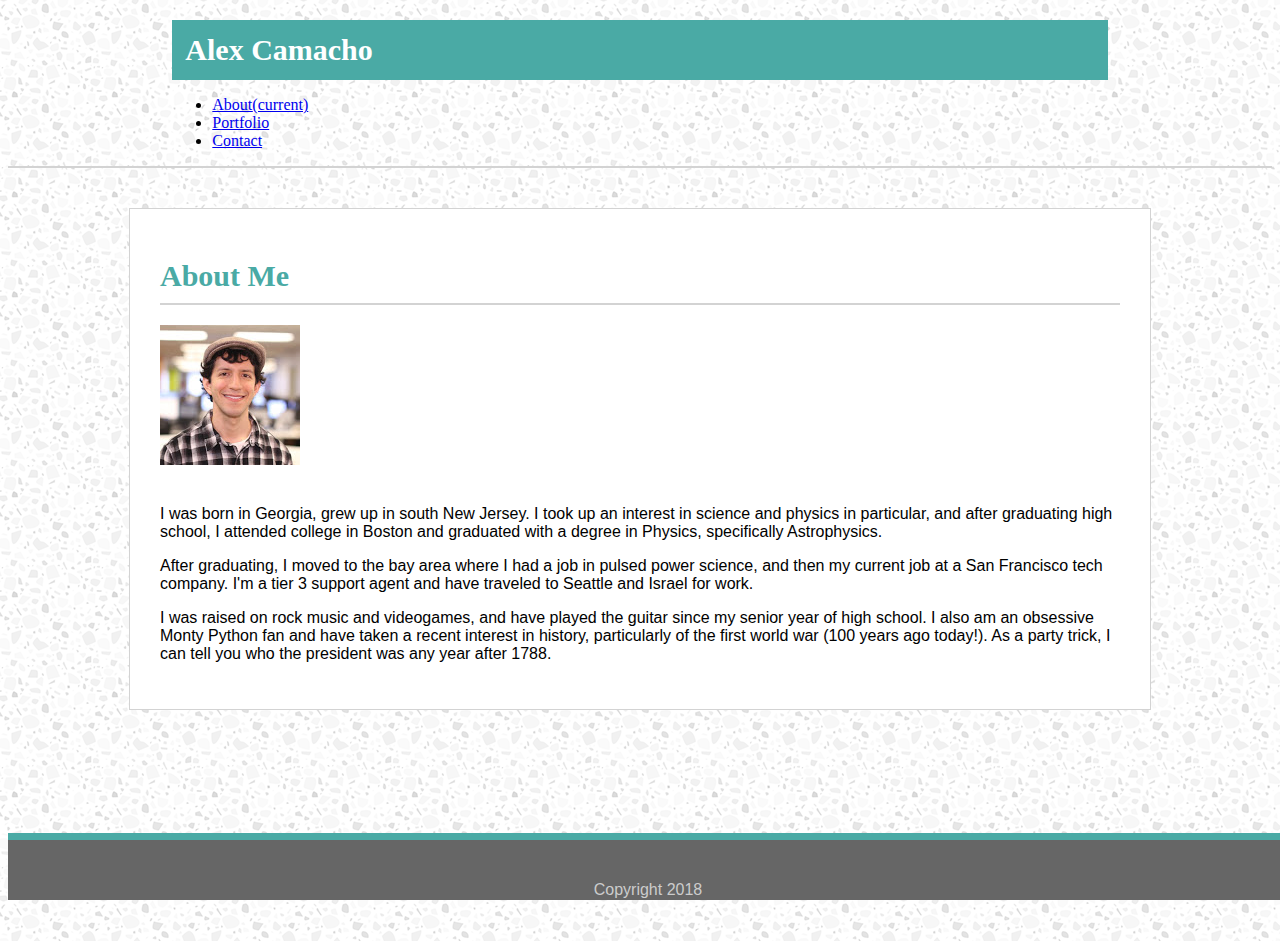
==== contact.html @ 0fbf75d1 "Completed formatting of index.html, copied template over to other pages" ====
<!DOCTYPE html>
<html>
    <head>
        <title>Bootstrap Portfolio</title>
        <link rel="stylesheet" href="https://stackpath.bootstrapcdn.com/bootstrap/4.1.1/css/bootstrap.min.css" integrity="sha384-WskhaSGFgHYWDcbwN70/dfYBj47jz9qbsMId/iRN3ewGhXQFZCSftd1LZCfmhktB" crossorigin="anonymous">
        <link rel="stylesheet" href="assets/css/style.css">
    </head>
    <body>
        <nav class="navbar navbar-expand-lg navbar-light bg-light">
            <div class="navbar-brand"><h1>Alex Camacho</h1></div>         
            <div class="collapse navbar-collapse justify-content-end" id="navbarSupportedContent">
                <ul class="navbar-nav">
                    <li class="nav-item active">
                        <a class="nav-link" href="#">About<span class="sr-only">(current)</span></a>
                    </li>
                    <li class="nav-item">
                        <a class="nav-link" href="portfolio.html">Portfolio</a>
                    </li>
                    <li class="nav-item">
                        <a class="nav-link" href="contact.html">Contact</a>
                    </li>
                </ul>
            </div>
        </nav>
        <section id="main-section">
            <div class="container">
                <div class="row">
                    <div class="col-md-12">
                        <h1 class="section-header">About Me</h1>
                    </div>
                </div>
                <div class="row">
                    <div class="col-md-2">
                        <img class="prof-image" src="assets/images/IMG_1142.JPG">
                    </div>
                    <div class="col-md-10">
                        <p>
                            I was born in Georgia, grew up in south New Jersey. I took up an interest in science and physics in particular, and after graduating high school, I attended college in Boston and graduated with a degree in Physics, specifically Astrophysics.
                        </p>
                    </div>
                </div>
                <div class="row">
                    <div class="col-md-12">
                        <p>
                            After graduating, I moved to the bay area where I had a job in pulsed power science, and then my current job at a San Francisco tech company. I'm a tier 3 support agent and have traveled to Seattle and Israel for work.
                        </p>
                    </div>
                </div>
                <div class="row">
                    <div class="col-md-12">
                        <p>
                            I was raised on rock music and videogames, and have played the guitar since my senior year of high school. I also am an obsessive Monty Python fan and have taken a recent interest in history, particularly of the first world war (100 years ago today!). As a party trick, I can tell you who the president was any year after 1788.
                        </p>
                    </div>
                </div>
            </div>
        </section>
        <footer class="footer">
            <div class="container">
                <p>Copyright 2018</p>
            </div>
        </footer>
    </body>
</html>
---- assets/css/style.css ----
body {
    background-image: url("../images/light-grey-terrazzo.png");
}

h1, h2, h3 {
    color: #4aaaa5;
    font-family: Georgia, Times, 'Times New Roman', serif;
    font-weight: bold;
}

h1 {
    font-size: 30px;
}

#main-section {
    width: 960px;
    font-family: Arial, 'Helvetica Neue', Helvetica, sans-serif;
    padding: 30px;
    margin: 0 auto;
    background-color: white;
    border: 1px solid lightgrey;
    margin-top: 40px;
    margin-bottom: 40px;
}

.prof-image {
    margin-bottom: 20px;
    margin-right: 20px;
}

nav.navbar {
    border-bottom: 2px lightgrey solid;
    padding: 0px 13% 0px 13%;
}

.navbar-brand {
    padding-bottom: 0px;
    padding-top: 0px;
}

.navbar-brand h1 {
    background-color: #4aaaa5;
    color: white;
    padding: 13px;
    margin-bottom: 0px;
}

.section-header {
    border-bottom: 2px solid lightgrey;
    padding-bottom: 10px;
    margin-bottom: 20px;
}

ul.navbar-nav {
    font-family: Georgia, Times, 'Times New Roman', serif;
}

.footer {
    background-color: #666666;
    border-top: 7px solid #4aaaa5;
    color: #cccccc;
    height: 60px;
    text-align: center;
    position: absolute;
    bottom: 0;
    width: 100%;
    font-family: Arial, 'Helvetica Neue', Helvetica, sans-serif;
}

.footer .container {
    height: 100%;
}

.footer p {
    margin-bottom: 0;
    height: 100%;
    padding-top: 25px;
}
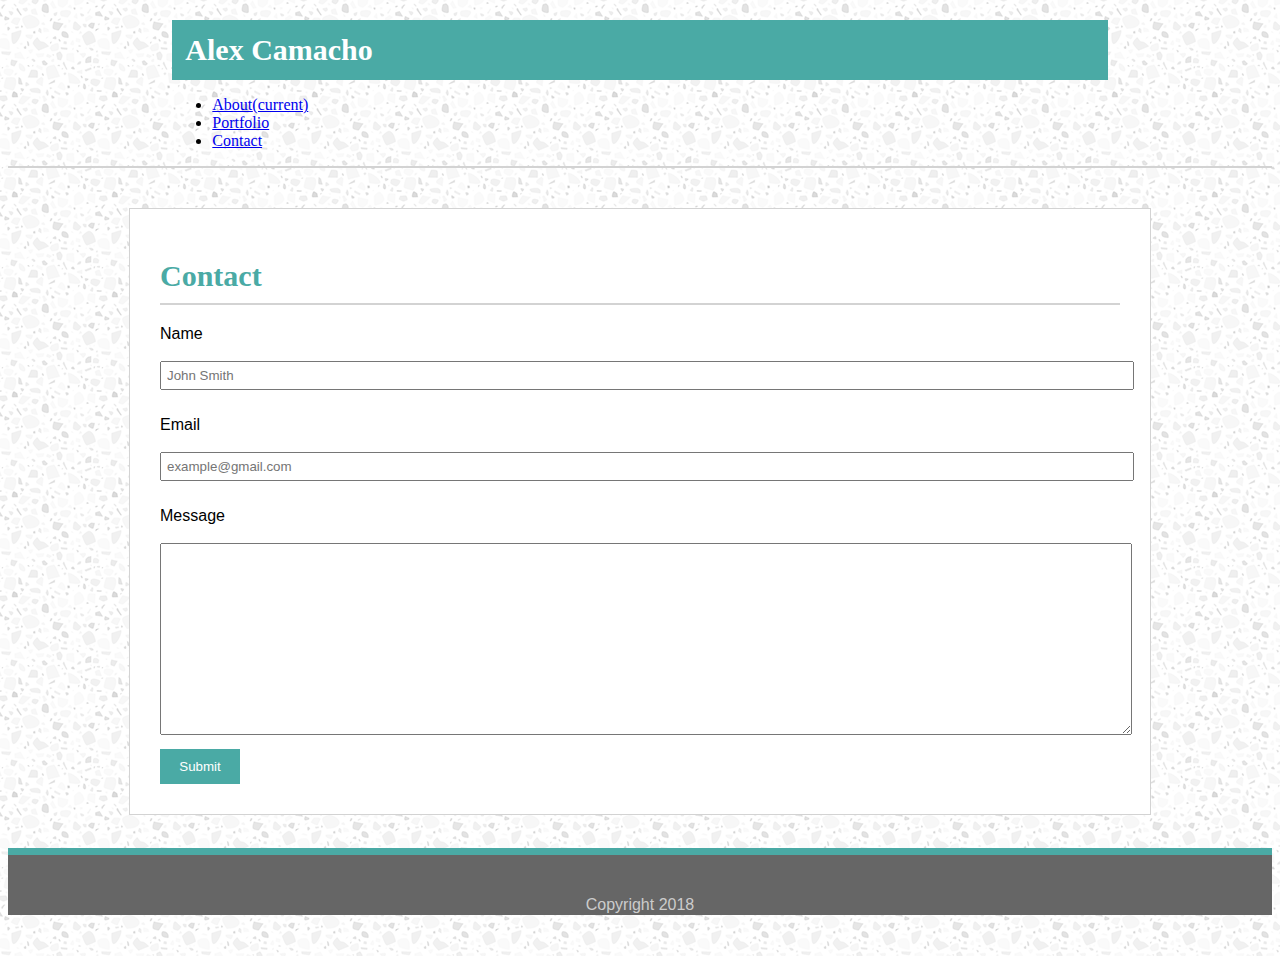
==== commit 6a34b00b: "Have basic page layouts created" ====
--- a/contact.html
+++ b/contact.html
@@ -11,48 +11,30 @@
             <div class="collapse navbar-collapse justify-content-end" id="navbarSupportedContent">
                 <ul class="navbar-nav">
                     <li class="nav-item active">
-                        <a class="nav-link" href="#">About<span class="sr-only">(current)</span></a>
+                        <a class="nav-link" href="index.html">About<span class="sr-only">(current)</span></a>
                     </li>
                     <li class="nav-item">
                         <a class="nav-link" href="portfolio.html">Portfolio</a>
                     </li>
                     <li class="nav-item">
-                        <a class="nav-link" href="contact.html">Contact</a>
+                        <a class="nav-link" href="#">Contact</a>
                     </li>
                 </ul>
             </div>
         </nav>
         <section id="main-section">
-            <div class="container">
-                <div class="row">
-                    <div class="col-md-12">
-                        <h1 class="section-header">About Me</h1>
-                    </div>
-                </div>
-                <div class="row">
-                    <div class="col-md-2">
-                        <img class="prof-image" src="assets/images/IMG_1142.JPG">
-                    </div>
-                    <div class="col-md-10">
-                        <p>
-                            I was born in Georgia, grew up in south New Jersey. I took up an interest in science and physics in particular, and after graduating high school, I attended college in Boston and graduated with a degree in Physics, specifically Astrophysics.
-                        </p>
-                    </div>
-                </div>
-                <div class="row">
-                    <div class="col-md-12">
-                        <p>
-                            After graduating, I moved to the bay area where I had a job in pulsed power science, and then my current job at a San Francisco tech company. I'm a tier 3 support agent and have traveled to Seattle and Israel for work.
-                        </p>
-                    </div>
-                </div>
-                <div class="row">
-                    <div class="col-md-12">
-                        <p>
-                            I was raised on rock music and videogames, and have played the guitar since my senior year of high school. I also am an obsessive Monty Python fan and have taken a recent interest in history, particularly of the first world war (100 years ago today!). As a party trick, I can tell you who the president was any year after 1788.
-                        </p>
-                    </div>
-                </div>
+            <div class="contact-form">
+                <h1 class="section-header">Contact</h1>
+                <form action="/submit-contact-form">
+                    <p>Name</p>
+                    <input type="text" placeholder="John Smith">
+                    <p>Email</p>
+                    <input type="text" placeholder="example@gmail.com">
+                    <p>Message</p>
+                    <textarea rows="12"></textarea>
+                    <br>
+                    <button type="submit">Submit</button>
+                </form>
             </div>
         </section>
         <footer class="footer">
--- a/assets/css/style.css
+++ b/assets/css/style.css
@@ -1,5 +1,6 @@
 body {
     background-image: url("../images/light-grey-terrazzo.png");
+    position: relative;
 }
 
 h1, h2, h3 {
@@ -21,6 +22,30 @@
     border: 1px solid lightgrey;
     margin-top: 40px;
     margin-bottom: 40px;
+}
+
+.header-content {
+    margin-left: 13%;
+    margin-right: 13%;
+}
+
+.header-menu {
+    right: 0px;
+    float: right;
+}
+
+.header-content h1 {
+    background-color: #4aaaa5;
+    color: white;
+    padding: 15px;
+    float: left;
+}
+
+input, textarea {
+    width: 100%;
+    margin-top: 2px;
+    margin-bottom: 10px;
+    padding: 5px;
 }
 
 .prof-image {
@@ -62,7 +87,7 @@
     height: 60px;
     text-align: center;
     position: absolute;
-    bottom: 0;
+    bottom: -100px;
     width: 100%;
     font-family: Arial, 'Helvetica Neue', Helvetica, sans-serif;
 }
@@ -76,3 +101,57 @@
     height: 100%;
     padding-top: 25px;
 }
+
+
+button {
+    background-color: #4aaaa5;
+    color: white;
+    border-width: 0;
+    padding: 10px;
+    width: 80px;
+}
+
+button:hover {
+    cursor: pointer;
+}
+
+ul.header-menu a {
+    float: left;
+    padding: 22px;
+    text-align: center;
+    text-decoration: none;
+    color: grey;
+}
+
+ul.header-menu a:hover {
+    background-color: #4aaaa5;
+    color: white;
+}
+
+span.portfolio-images {
+    position: relative;
+}
+
+span.portfolio-images img {
+    height: 150px;
+    width: 170px;
+    margin-right: 20px;
+    margin-bottom: 40px;
+}
+
+span.portfolio-images span {
+    background-color: #4aaaa5;
+    color: white;
+    padding: 20px;
+    width: 130px;
+    top: -90;
+    position: absolute;
+    z-index: 10;
+    left: 0;
+}
+
+@media screen and (max-width: 768) {
+    .shrunken-menu {
+        display: block;
+    }
+}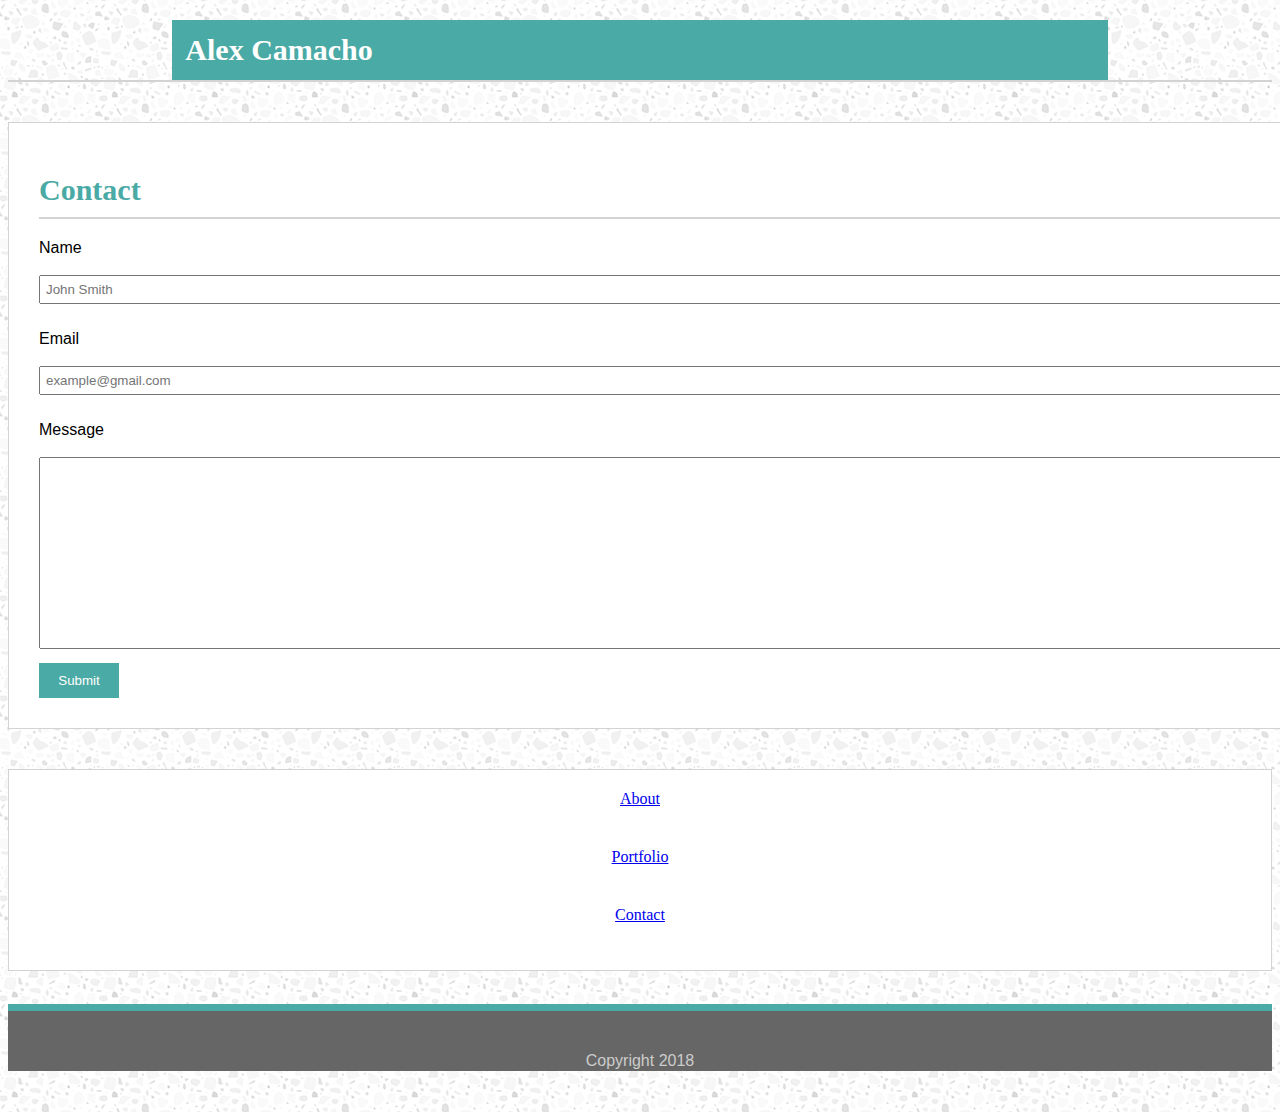
==== commit ab654a74: "Completed styling, fixed issue with media query" ====
--- a/contact.html
+++ b/contact.html
@@ -8,7 +8,10 @@
     <body>
         <nav class="navbar navbar-expand-lg navbar-light bg-light">
             <div class="navbar-brand"><h1>Alex Camacho</h1></div>         
-            <div class="collapse navbar-collapse justify-content-end" id="navbarSupportedContent">
+            <button class="navbar-toggler" type="button" data-toggle="collapse" data-target="#menuItems" aria-controls="menuItems" aria-expanded="false" aria-label="Toggle navigation">
+                    <span class="navbar-toggler-icon"></span>
+            </button>     
+            <div class="collapse navbar-collapse justify-content-end" id="menuItems">
                 <ul class="navbar-nav">
                     <li class="nav-item active">
                         <a class="nav-link" href="index.html">About<span class="sr-only">(current)</span></a>
@@ -22,21 +25,40 @@
                 </ul>
             </div>
         </nav>
-        <section id="main-section">
-            <div class="contact-form">
-                <h1 class="section-header">Contact</h1>
-                <form action="/submit-contact-form">
-                    <p>Name</p>
-                    <input type="text" placeholder="John Smith">
-                    <p>Email</p>
-                    <input type="text" placeholder="example@gmail.com">
-                    <p>Message</p>
-                    <textarea rows="12"></textarea>
-                    <br>
-                    <button type="submit">Submit</button>
-                </form>
+        <div class="container">
+            <div class="row">
+                <div class="col-md-8">
+                    <section id="main-section">
+                        <div class="contact-form">
+                            <h1 class="section-header">Contact</h1>
+                            <form action="/submit-contact-form">
+                                <p>Name</p>
+                                <input type="text" placeholder="John Smith">
+                                <p>Email</p>
+                                <input type="text" placeholder="example@gmail.com">
+                                <p>Message</p>
+                                <textarea rows="12"></textarea>
+                                <br>
+                                <button type="submit">Submit</button>
+                            </form>
+                        </div>
+                    </section>
+                </div>
+                <div class="col-md-4">
+                    <div class="sidebar">
+                        <div>
+                            <a href="index.html">About</a>
+                        </div>
+                        <div>
+                            <a href="portfolio.html">Portfolio</a>
+                        </div>
+                        <div>
+                            <a href="contact.html">Contact</a>
+                        </div>
+                    </div>
+                </div>
             </div>
-        </section>
+        </div>
         <footer class="footer">
             <div class="container">
                 <p>Copyright 2018</p>
--- a/assets/css/style.css
+++ b/assets/css/style.css
@@ -14,7 +14,7 @@
 }
 
 #main-section {
-    width: 960px;
+    width: 100%;
     font-family: Arial, 'Helvetica Neue', Helvetica, sans-serif;
     padding: 30px;
     margin: 0 auto;
@@ -150,8 +150,42 @@
     left: 0;
 }
 
-@media screen and (max-width: 768) {
+.sidebar {
+    background-color: white;
+    height: 200px;
+    border: 1px solid lightgrey;
+    margin-top: 40px;
+    margin-bottom: 40px;
+}
+
+.sidebar div {
+    text-align: center;
+    padding: 20px;
+    font-family: Georgia, Times, 'Times New Roman', serif;
+}
+
+ul.navbar-nav {
+    display: none;
+}
+
+button.navbar-toggler {
+    display: none;
+}
+
+@media screen and (max-width: 768px) {
     .shrunken-menu {
         display: block;
     }
-}+
+    ul.navbar-nav {
+        display: block;
+    }
+
+    .sidebar {
+        display: none;
+    }
+
+    button.navbar-toggler {
+        display: block;
+    }
+}
